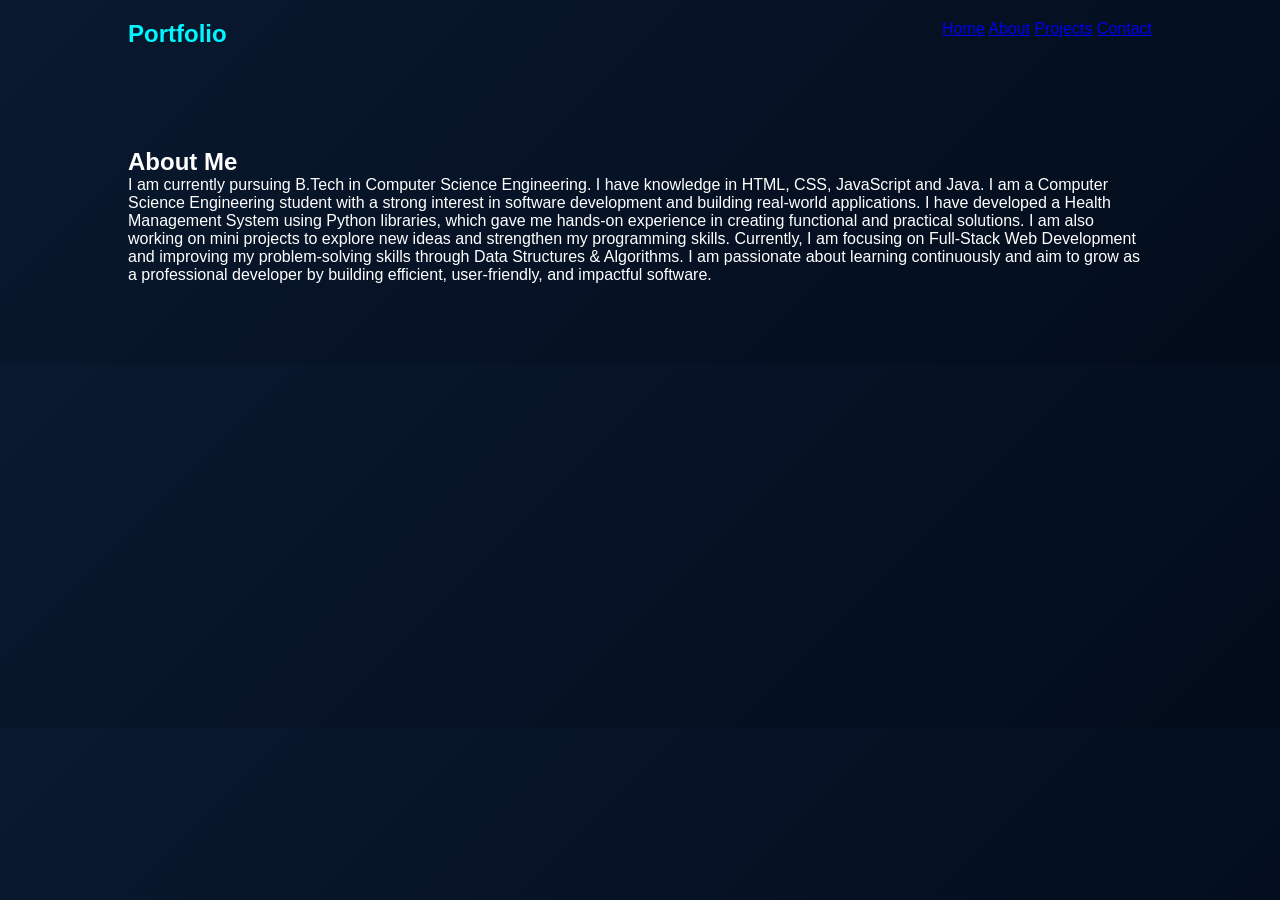
==== about.html @ 8221a868 "Add files via upload" ====
<!DOCTYPE html>
<html>
<head>
    <title>About</title>
    <link rel="stylesheet" href="style.css">
</head>

<body>

<header class="header">
    <h2 class="logo">Portfolio</h2>
    <nav>
        <a href="index.html">Home</a>
        <a href="about.html">About</a>
        <a href="projects.html">Projects</a>
        <a href="contact.html">Contact</a>
    </nav>
</header>

<section class="about">
    <h2>About Me</h2>
    <p>
        I am currently pursuing B.Tech in Computer Science Engineering.
        I have knowledge in HTML, CSS, JavaScript and Java.
        I am a Computer Science Engineering student with a strong interest in software development and building real-world applications. I have developed a Health Management System using Python libraries, which gave me hands-on experience in creating functional and practical solutions. I am also working on mini projects to explore new ideas and strengthen my programming skills.

Currently, I am focusing on Full-Stack Web Development and improving my problem-solving skills through Data Structures & Algorithms. I am passionate about learning continuously and aim to grow as a professional developer by building efficient, user-friendly, and impactful software.
    </p>
</section>

</body>
</html>
---- style.css ----
/* RESET */
* {
    margin: 0;
    padding: 0;
    box-sizing: border-box;
    font-family: Arial, sans-serif;
}

/* BODY BACKGROUND */
body {
    background: linear-gradient(135deg, #0a192f, #020c1b);
    color: white;
}

/* NAVBAR */
.header {
    display: flex;
    justify-content: space-between;
    padding: 20px 10%;
}

.logo {
    color: #00f7ff;
}

.navbar a {
    color: white;
    margin-left: 20px;
    text-decoration: none;
}

.navbar a:hover {
    color: #00f7ff;
}

/* SECTIONS */
section {
    padding: 80px 10%;
}

/* HOME */
.home {
    display: flex;
    justify-content: space-between;
    align-items: center;
}

.home-content h1 {
    font-size: 40px;
}

.home-content span {
    color: #00f7ff;
}

/* IMAGE */
.home-img img {
    width: 250px;
    height: 250px;
    border-radius: 50%;
    object-fit: cover;
    box-shadow: 0 0 40px #00f7ff;
}

/* SOCIAL ICONS */
.social-icons a {
    color: #00f7ff;
    font-size: 22px;
    margin-right: 15px;
}

/* PROJECT PAGE */

.heading{
    text-align:center;
    font-size:35px;
    margin-bottom:40px;
}

.heading span{
    color:#00f7ff;
}

.project-container{
    display:flex;
    justify-content:center;
    gap:25px;
    flex-wrap:wrap;
}

.project-box{
    background:#112240;
    padding:25px;
    width:280px;
    border-radius:15px;
    text-align:center;
    transition:0.3s;
    box-shadow:0 0 10px #00f7ff33;
}

.project-box:hover{
    transform:translateY(-10px);
    box-shadow:0 0 25px #00f7ff;
}

.project-box i{
    font-size:40px;
    color:#00f7ff;
    margin-bottom:10px;
}

.project-box h3{
    margin-bottom:10px;
}

.project-box p{
    font-size:14px;
}

.tech{
    margin-top:10px;
    color:#00f7ff;
}

.buttons a{
    display:inline-block;
    margin-top:15px;
    padding:8px 15px;
    background:#00f7ff;
    color:black;
    border-radius:5px;
    text-decoration:none;
}
/* space between paragraph and social icons */
.home-content p {
    margin-bottom: 25px;
}

.social-icons {
    margin-top: 10px;
}
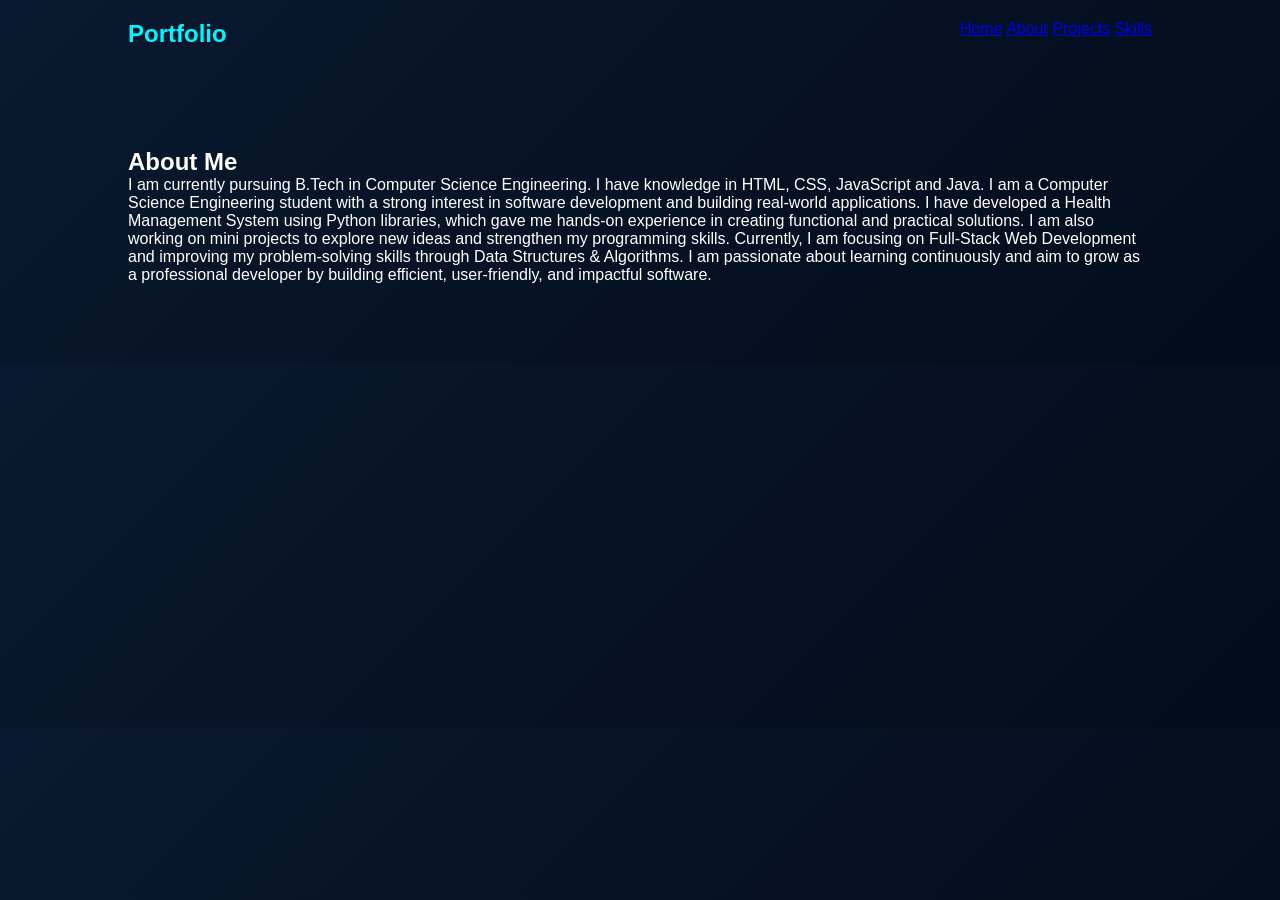
==== commit 2dc69816: "Update about.html" ====
--- a/about.html
+++ b/about.html
@@ -13,7 +13,7 @@
         <a href="index.html">Home</a>
         <a href="about.html">About</a>
         <a href="projects.html">Projects</a>
-        <a href="contact.html">Contact</a>
+        <a href="Skills.html">Skills</a>
     </nav>
 </header>
 
@@ -29,4 +29,4 @@
 </section>
 
 </body>
-</html>+</html>
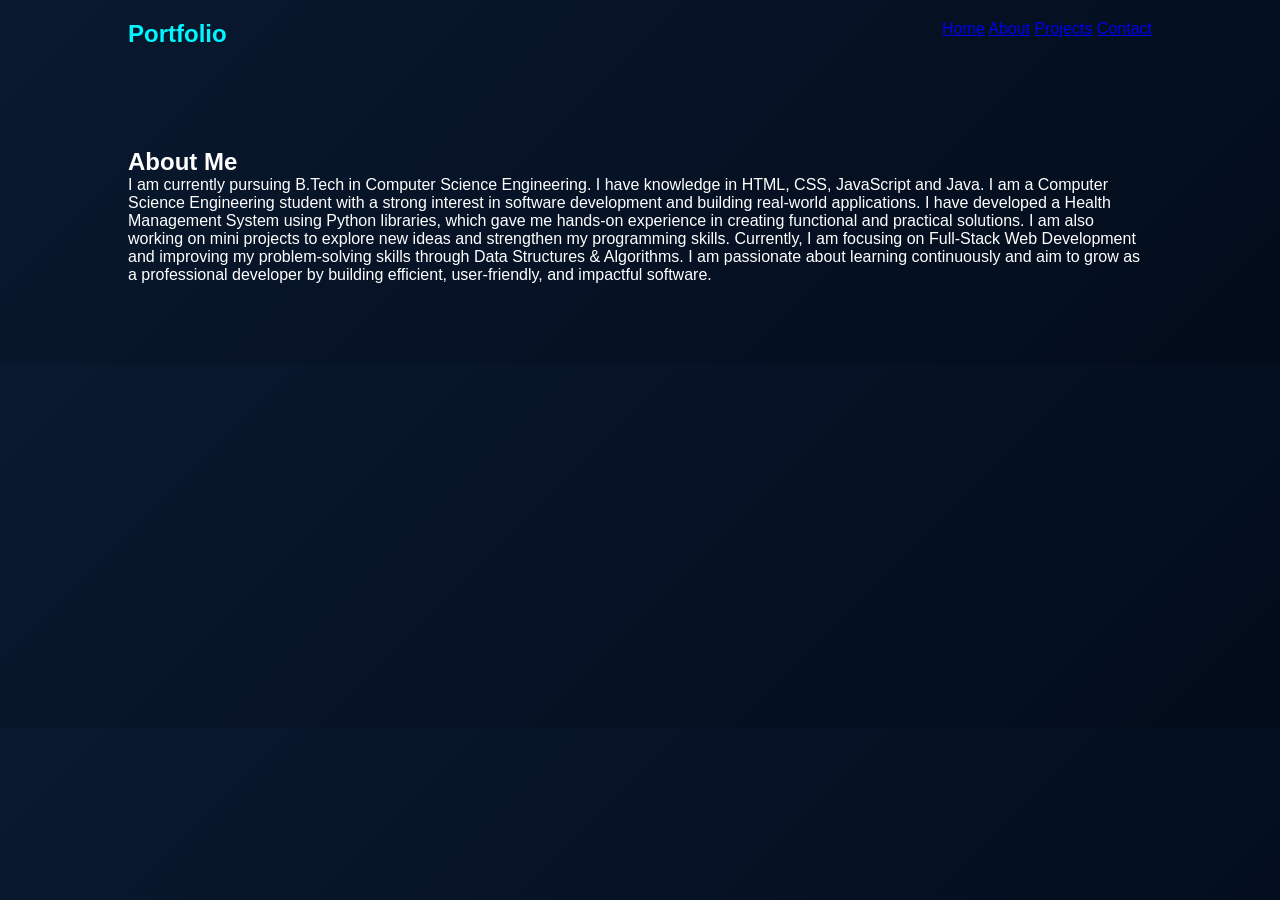
==== commit 15382c60: "Update about.html" ====
--- a/about.html
+++ b/about.html
@@ -13,7 +13,7 @@
         <a href="index.html">Home</a>
         <a href="about.html">About</a>
         <a href="projects.html">Projects</a>
-        <a href="Skills.html">Skills</a>
+        <a href="Skills.html">Contact</a>
     </nav>
 </header>
 
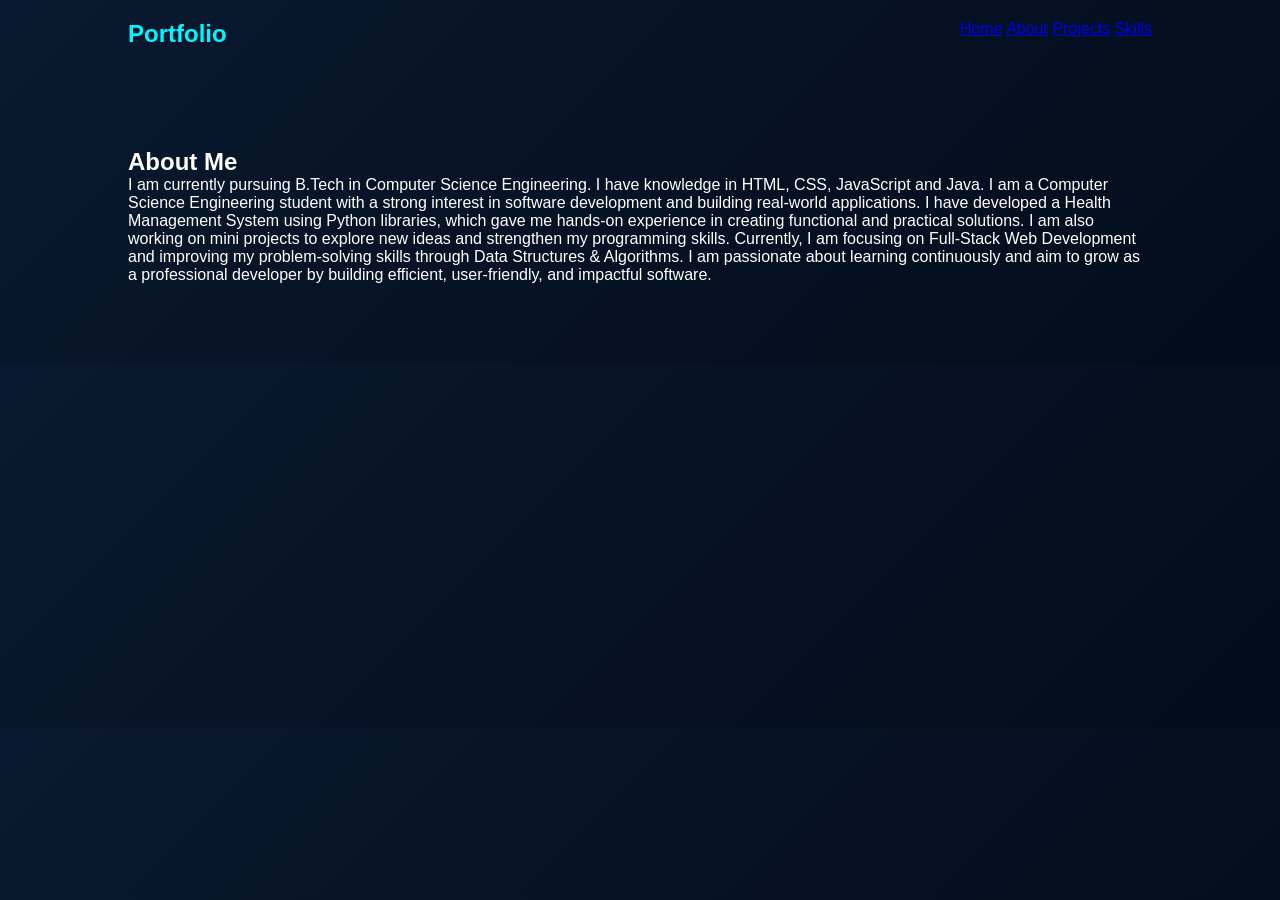
==== commit bb1266f9: "Update about.html" ====
--- a/about.html
+++ b/about.html
@@ -13,7 +13,7 @@
         <a href="index.html">Home</a>
         <a href="about.html">About</a>
         <a href="projects.html">Projects</a>
-        <a href="Skills.html">Contact</a>
+        <a href="skill.html">Skills</a>
     </nav>
 </header>
 
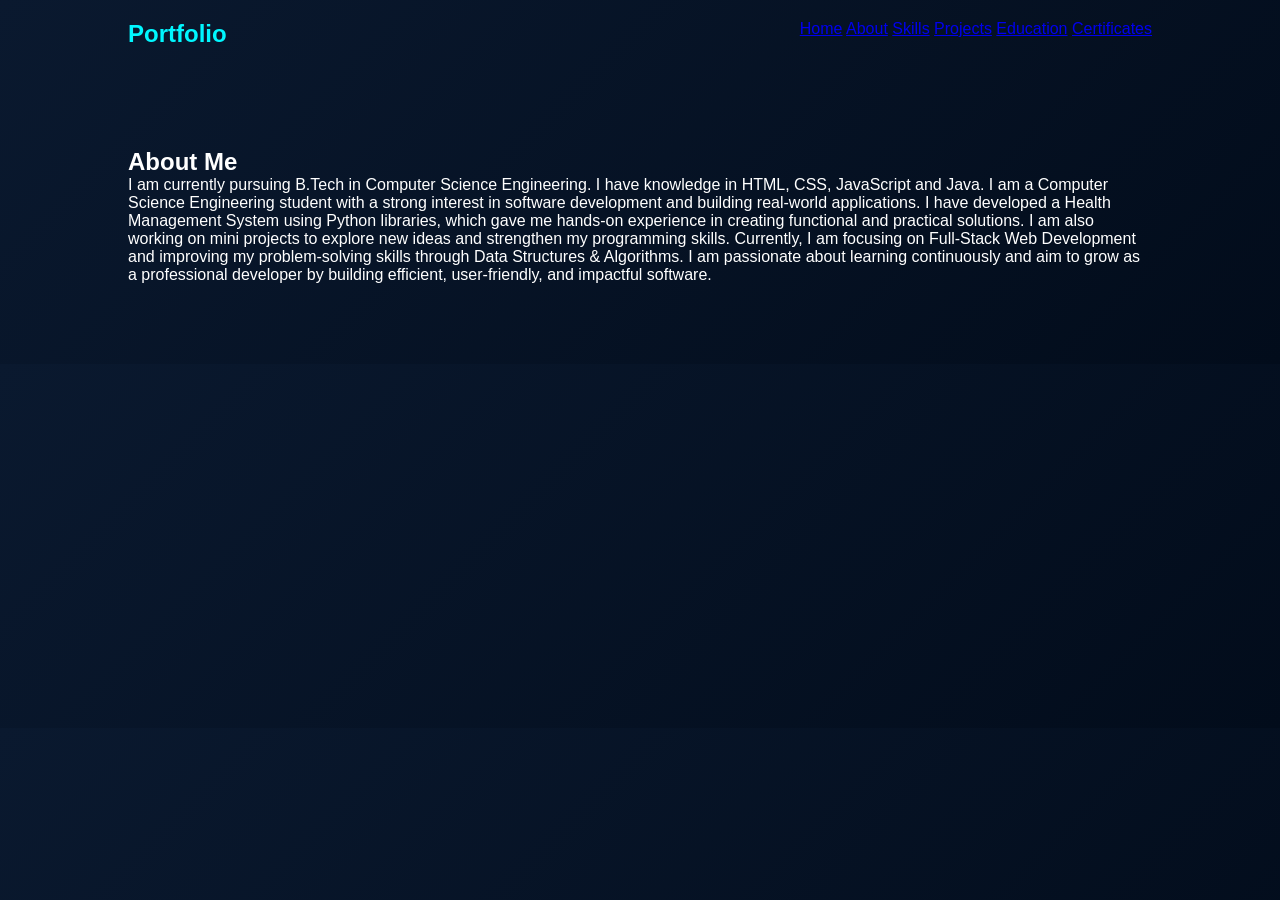
==== commit 52726c3a: "Update about.html" ====
--- a/about.html
+++ b/about.html
@@ -12,8 +12,10 @@
     <nav>
         <a href="index.html">Home</a>
         <a href="about.html">About</a>
+        <a href="skill.html">Skills</a>
         <a href="projects.html">Projects</a>
-        <a href="skill.html">Skills</a>
+        <a href="education.html">Education</a>
+        <a href="certifications.html">Certificates</a>
     </nav>
 </header>
 
